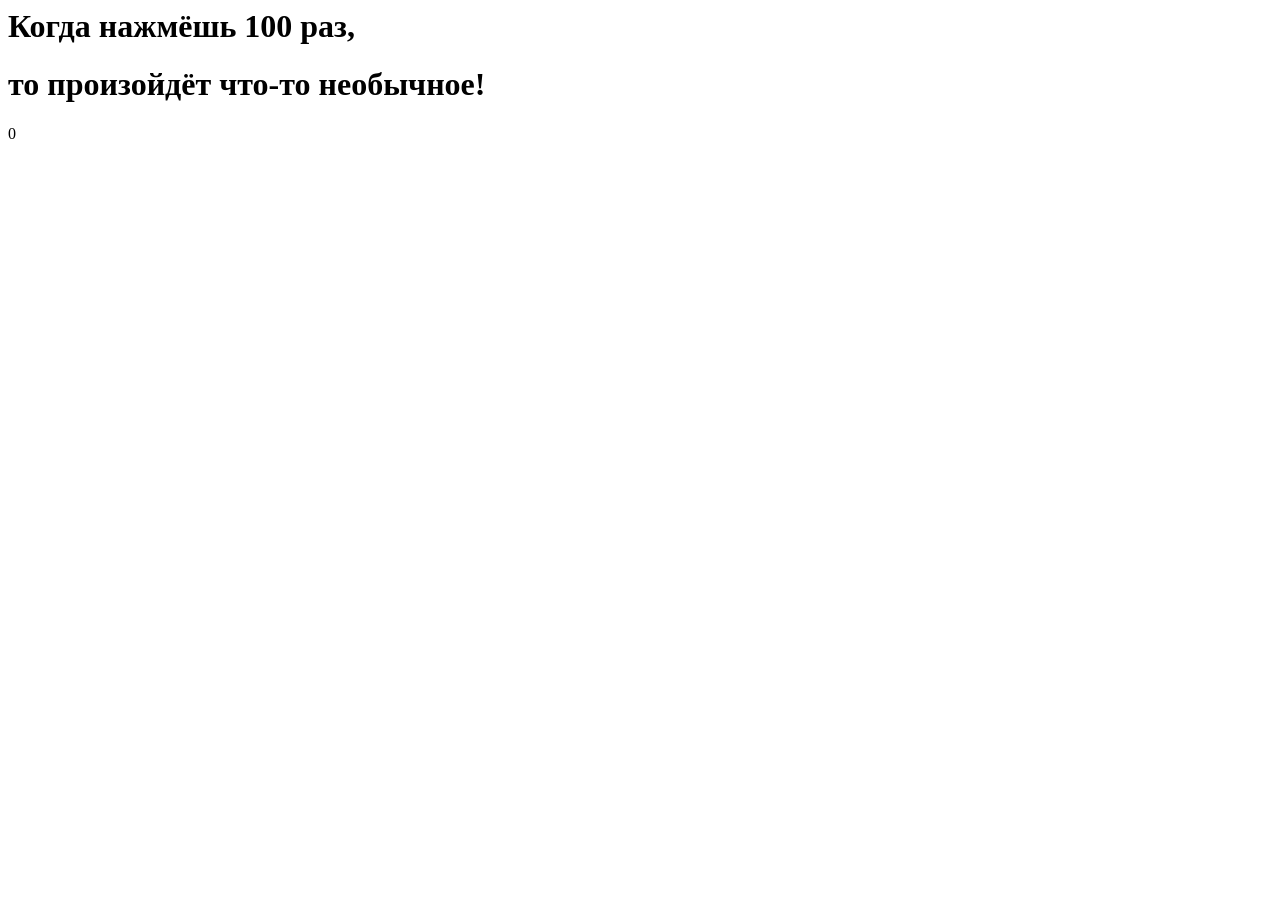
==== indexx.html @ 104811d5 "Create indexx.html" ====
<html lang="en">
<head>
    <title>My heart belongs to you</title>
    <link rel="stylesheet" href="heart.css">
</head>
<body>
    <div >
        <h1 class="header_text">Когда нажмёшь 100 раз,</h1>
        <h1 class="header_text">то произойдёт что-то необычное!</h1>
    </div>
    <div class="heart" onclick="increaseCounter()"></div>
        <div id="counter">0</div>
        <script>;
            if ("counter" = 100) {
                window.location.href = "index.html"
            }
            let count = 0;
            function increaseCounter() {
                count++;
                document.getElementById("counter").innerText = count;
                
            }
        </script>
</body>
</html>
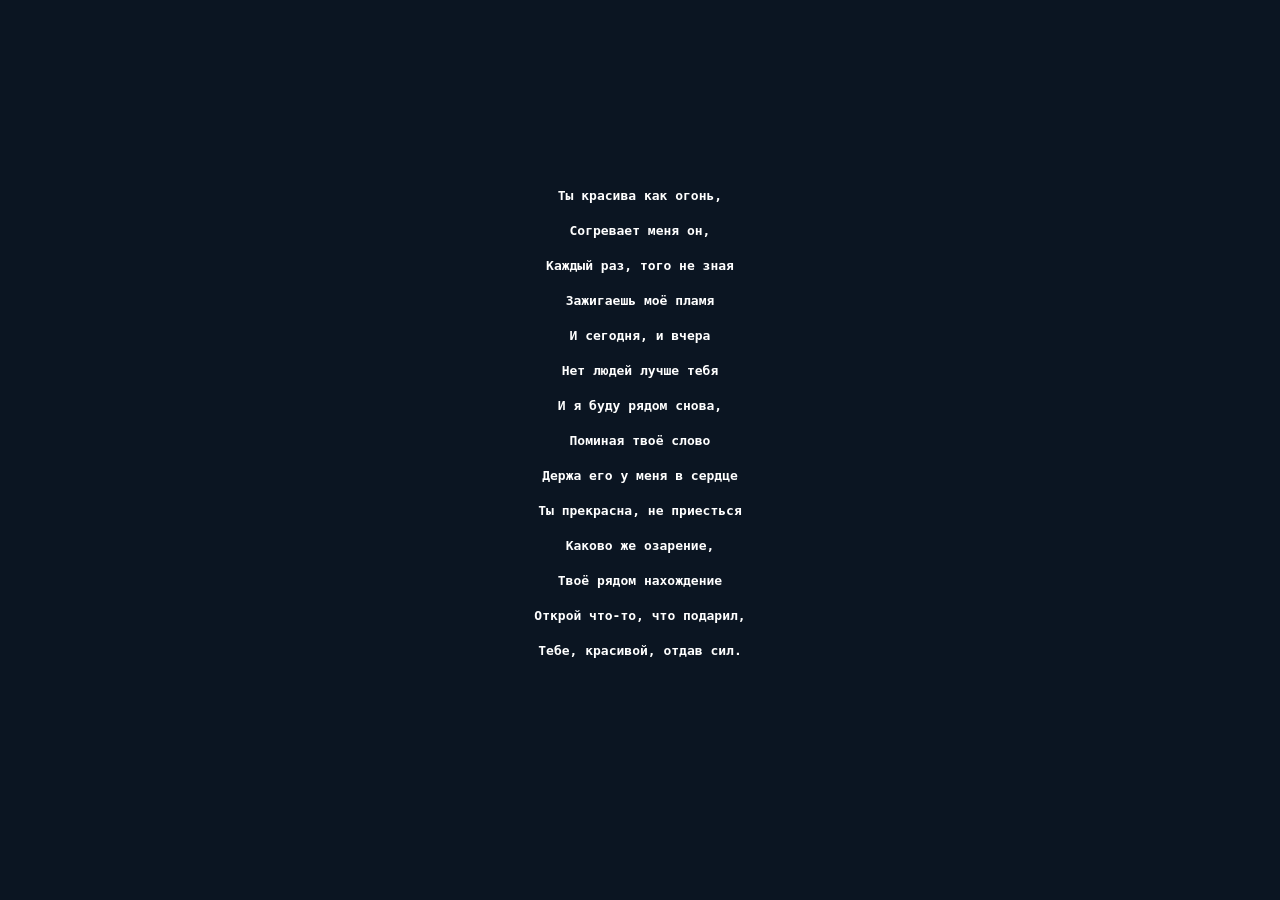
==== commit 09772eea: "Rename indexxx.html to indexx.html" ====
--- a/indexx.html
+++ b/indexx.html
@@ -1,25 +1,30 @@
+<!DOCTYPE html>
 <html lang="en">
-<head>
-    <title>My heart belongs to you</title>
-    <link rel="stylesheet" href="heart.css">
-</head>
-<body>
-    <div >
-        <h1 class="header_text">Когда нажмёшь 100 раз,</h1>
-        <h1 class="header_text">то произойдёт что-то необычное!</h1>
-    </div>
-    <div class="heart" onclick="increaseCounter()"></div>
-        <div id="counter">0</div>
-        <script>;
-            if ("counter" = 100) {
-                window.location.href = "index.html"
-            }
-            let count = 0;
-            function increaseCounter() {
-                count++;
-                document.getElementById("counter").innerText = count;
-                
-            }
-        </script>
-</body>
+    <head>
+        <link rel="stylesheet" href="style.css">
+        <!-- linking css to html so it wont look ugly-->
+    </head>
+    <body>
+        <div class="container">
+            <!-- made a container to put in all data from this page-->
+            <div >
+                <h1 class = "header_text">Ты красива как огонь,</h1>
+                <h1 class = "header_text">Согревает меня он,</h1>
+                <h1 class = "header_text">Каждый раз, того не зная</h1>
+                <h1 class = "header_text">Зажигаешь моё пламя</h1>
+                <h1 class = "header_text">И сегодня, и вчера</h1>
+                <h1 class = "header_text">Нет людей лучше тебя</h1>
+                <h1 class = "header_text">И я буду рядом снова,</h1>
+                <h1 class = "header_text">Поминая твоё слово</h1>
+                <h1 class = "header_text">Держа его у меня в сердце</h1>
+                <h1 class = "header_text">Ты прекрасна, не приесться</h1>
+                <h1 class = "header_text">Каково же озарение,</h1>
+                <h1 class = "header_text">Твоё рядом нахождение</h1>
+                <h1 class = "header_text">Открой что-то, что подарил,</h1>
+                <h1 class = "header_text">Тебе, красивой, отдав сил.</h1>
+            </div>
+            <!-- added text to the page-->
+            </div>
+        </div>
+    </body>
 </html>
--- a/style.css
+++ b/style.css
@@ -0,0 +1,17 @@
+body {
+    display: flex;
+    justify-content: center;
+    align-items: center;
+    height: 90vh;
+    background-color: #0b1522;
+}
+
+.header_text {
+    font-family: 'Monospace';
+    font-size: small;
+    font-weight: bold;
+    color: #ffffff;
+    text-align: center;
+    margin-top: 20px;
+    margin-bottom: 0;
+}
